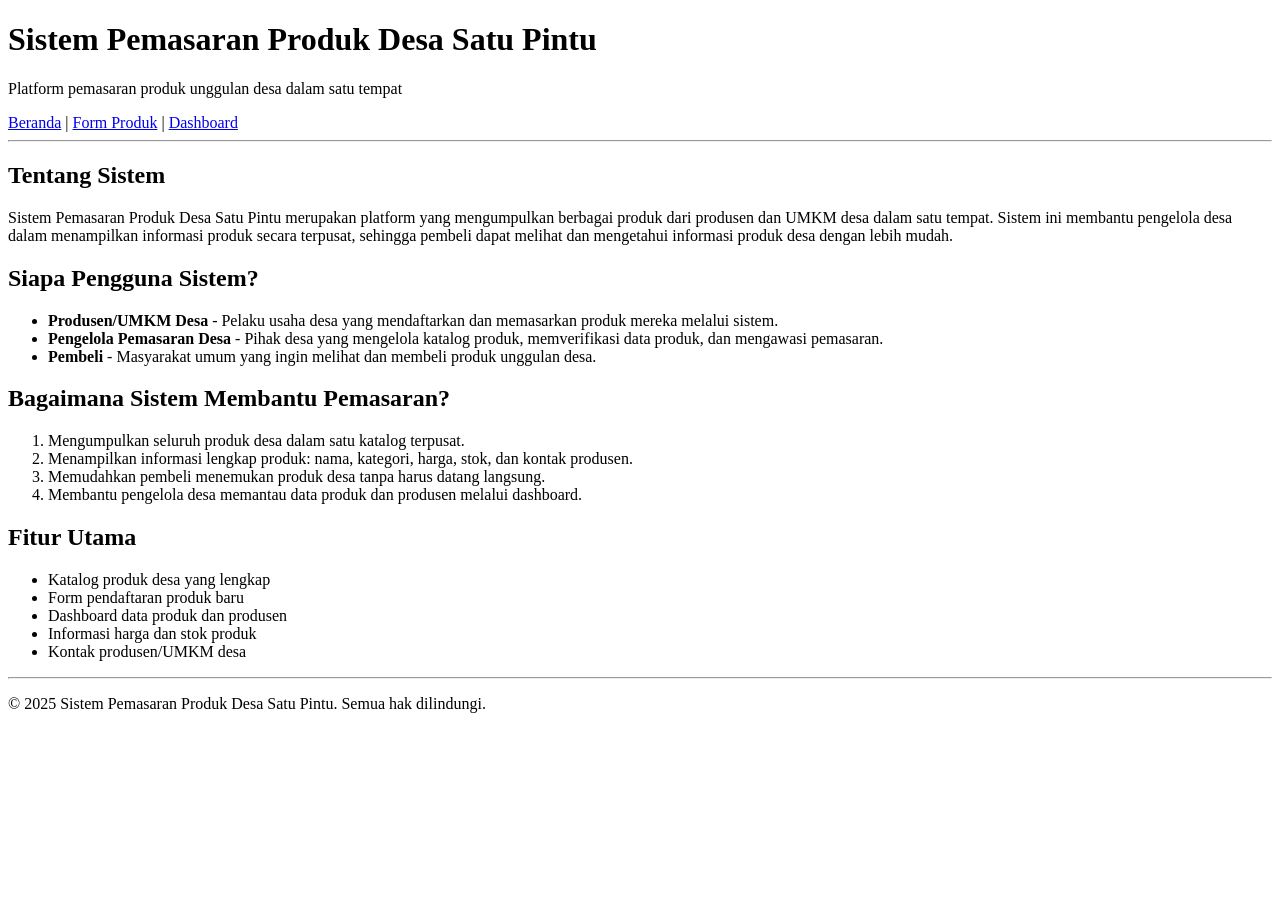
==== Tugas/index.html @ 78f6c93b "Menambahkan tugas dulu" ====
<!DOCTYPE html>
<html lang="id">
<head>
    <meta charset="UTF-8">
    <meta name="viewport" content="width=device-width, initial-scale=1.0">
    <title>Beranda - Sistem Pemasaran Produk Desa Satu Pintu</title>
</head>
<body>

    <header>
        <h1>Sistem Pemasaran Produk Desa Satu Pintu</h1>
        <p>Platform pemasaran produk unggulan desa dalam satu tempat</p>
    </header>

    <nav>
        <a href="index.html">Beranda</a> |
        <a href="form_produk.html">Form Produk</a> |
        <a href="dashboard.html">Dashboard</a>
    </nav>

    <hr>

    <main>
        <section>
            <h2>Tentang Sistem</h2>
            <p>Sistem Pemasaran Produk Desa Satu Pintu merupakan platform yang mengumpulkan berbagai produk dari produsen dan UMKM desa dalam satu tempat. Sistem ini membantu pengelola desa dalam menampilkan informasi produk secara terpusat, sehingga pembeli dapat melihat dan mengetahui informasi produk desa dengan lebih mudah.</p>
        </section>

        <section>
            <h2>Siapa Pengguna Sistem?</h2>
            <ul>
                <li><strong>Produsen/UMKM Desa</strong> - Pelaku usaha desa yang mendaftarkan dan memasarkan produk mereka melalui sistem.</li>
                <li><strong>Pengelola Pemasaran Desa</strong> - Pihak desa yang mengelola katalog produk, memverifikasi data produk, dan mengawasi pemasaran.</li>
                <li><strong>Pembeli</strong> - Masyarakat umum yang ingin melihat dan membeli produk unggulan desa.</li>
            </ul>
        </section>

        <section>
            <h2>Bagaimana Sistem Membantu Pemasaran?</h2>
            <ol>
                <li>Mengumpulkan seluruh produk desa dalam satu katalog terpusat.</li>
                <li>Menampilkan informasi lengkap produk: nama, kategori, harga, stok, dan kontak produsen.</li>
                <li>Memudahkan pembeli menemukan produk desa tanpa harus datang langsung.</li>
                <li>Membantu pengelola desa memantau data produk dan produsen melalui dashboard.</li>
            </ol>
        </section>

        <section>
            <h2>Fitur Utama</h2>
            <ul>
                <li>Katalog produk desa yang lengkap</li>
                <li>Form pendaftaran produk baru</li>
                <li>Dashboard data produk dan produsen</li>
                <li>Informasi harga dan stok produk</li>
                <li>Kontak produsen/UMKM desa</li>
            </ul>
        </section>
    </main>

    <hr>

    <footer>
        <p>&copy; 2025 Sistem Pemasaran Produk Desa Satu Pintu. Semua hak dilindungi.</p>
    </footer>

</body>
</html>
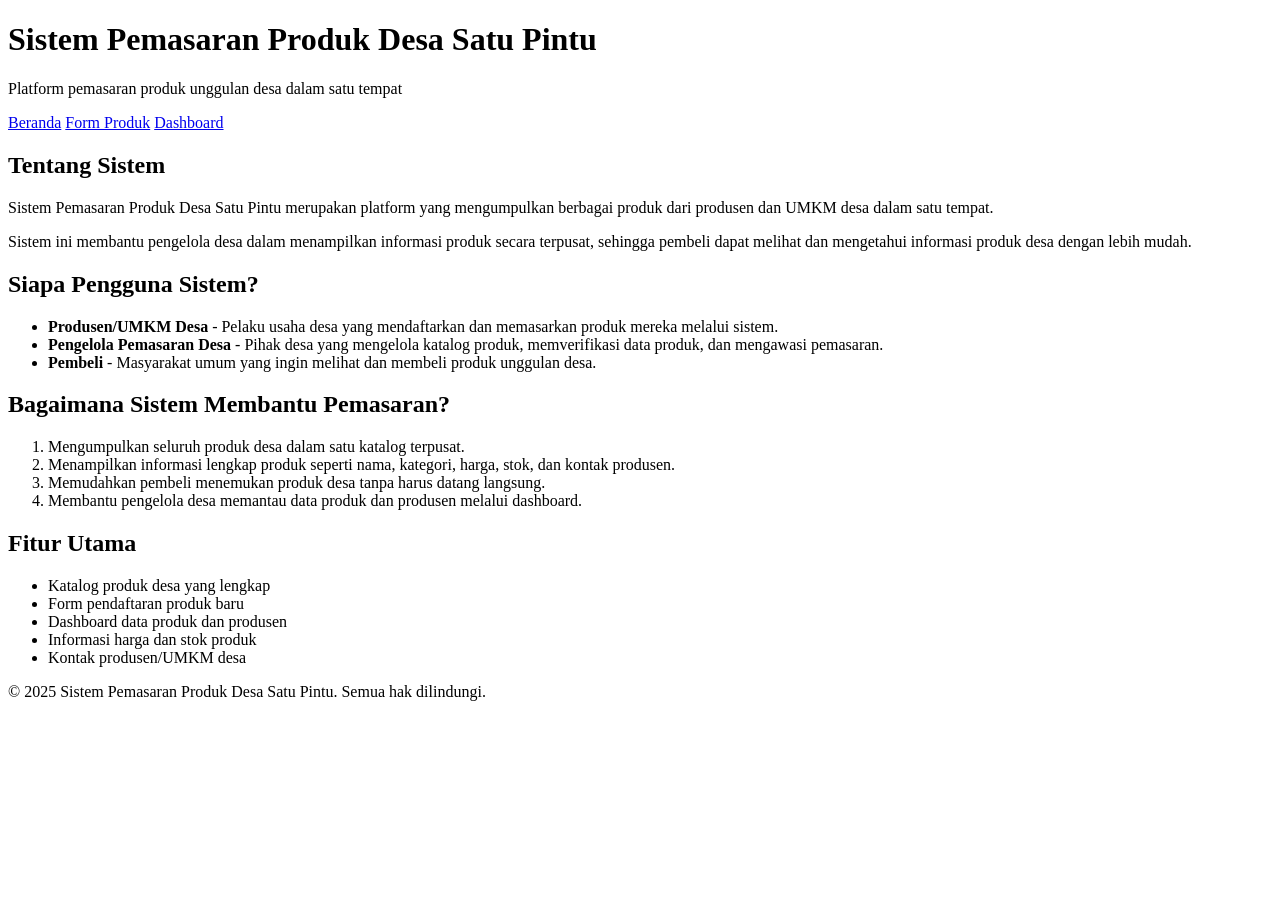
==== commit bc75853f: "Menambahkan styling CSS pada halaman web" ====
--- a/Tugas/index.html
+++ b/Tugas/index.html
@@ -1,52 +1,112 @@
 <!DOCTYPE html>
 <html lang="id">
+
 <head>
     <meta charset="UTF-8">
     <meta name="viewport" content="width=device-width, initial-scale=1.0">
+
     <title>Beranda - Sistem Pemasaran Produk Desa Satu Pintu</title>
+
+    <!-- External CSS -->
+    <link rel="stylesheet" href="style.css">
 </head>
+
 <body>
 
+    <!-- HEADER -->
     <header>
         <h1>Sistem Pemasaran Produk Desa Satu Pintu</h1>
         <p>Platform pemasaran produk unggulan desa dalam satu tempat</p>
     </header>
 
+
+    <!-- NAVIGASI -->
     <nav>
-        <a href="index.html">Beranda</a> |
-        <a href="form_produk.html">Form Produk</a> |
+        <a href="index.html">Beranda</a>
+        <a href="form_produk.html">Form Produk</a>
         <a href="dashboard.html">Dashboard</a>
     </nav>
 
-    <hr>
 
+    <!-- KONTEN -->
     <main>
+
+        <!-- Tentang Sistem -->
         <section>
             <h2>Tentang Sistem</h2>
-            <p>Sistem Pemasaran Produk Desa Satu Pintu merupakan platform yang mengumpulkan berbagai produk dari produsen dan UMKM desa dalam satu tempat. Sistem ini membantu pengelola desa dalam menampilkan informasi produk secara terpusat, sehingga pembeli dapat melihat dan mengetahui informasi produk desa dengan lebih mudah.</p>
+
+            <p>
+                Sistem Pemasaran Produk Desa Satu Pintu merupakan platform
+                yang mengumpulkan berbagai produk dari produsen dan UMKM desa
+                dalam satu tempat.
+            </p>
+
+            <p>
+                Sistem ini membantu pengelola desa dalam menampilkan informasi
+                produk secara terpusat, sehingga pembeli dapat melihat dan
+                mengetahui informasi produk desa dengan lebih mudah.
+            </p>
         </section>
 
+
+        <!-- Pengguna Sistem -->
         <section>
             <h2>Siapa Pengguna Sistem?</h2>
+
             <ul>
-                <li><strong>Produsen/UMKM Desa</strong> - Pelaku usaha desa yang mendaftarkan dan memasarkan produk mereka melalui sistem.</li>
-                <li><strong>Pengelola Pemasaran Desa</strong> - Pihak desa yang mengelola katalog produk, memverifikasi data produk, dan mengawasi pemasaran.</li>
-                <li><strong>Pembeli</strong> - Masyarakat umum yang ingin melihat dan membeli produk unggulan desa.</li>
+                <li>
+                    <strong>Produsen/UMKM Desa</strong> -
+                    Pelaku usaha desa yang mendaftarkan dan memasarkan
+                    produk mereka melalui sistem.
+                </li>
+
+                <li>
+                    <strong>Pengelola Pemasaran Desa</strong> -
+                    Pihak desa yang mengelola katalog produk,
+                    memverifikasi data produk, dan mengawasi pemasaran.
+                </li>
+
+                <li>
+                    <strong>Pembeli</strong> -
+                    Masyarakat umum yang ingin melihat dan membeli
+                    produk unggulan desa.
+                </li>
             </ul>
         </section>
 
+
+        <!-- Cara Sistem Membantu -->
         <section>
             <h2>Bagaimana Sistem Membantu Pemasaran?</h2>
+
             <ol>
-                <li>Mengumpulkan seluruh produk desa dalam satu katalog terpusat.</li>
-                <li>Menampilkan informasi lengkap produk: nama, kategori, harga, stok, dan kontak produsen.</li>
-                <li>Memudahkan pembeli menemukan produk desa tanpa harus datang langsung.</li>
-                <li>Membantu pengelola desa memantau data produk dan produsen melalui dashboard.</li>
+                <li>
+                    Mengumpulkan seluruh produk desa dalam satu katalog
+                    terpusat.
+                </li>
+
+                <li>
+                    Menampilkan informasi lengkap produk seperti nama,
+                    kategori, harga, stok, dan kontak produsen.
+                </li>
+
+                <li>
+                    Memudahkan pembeli menemukan produk desa tanpa harus
+                    datang langsung.
+                </li>
+
+                <li>
+                    Membantu pengelola desa memantau data produk dan
+                    produsen melalui dashboard.
+                </li>
             </ol>
         </section>
 
+
+        <!-- Fitur -->
         <section>
             <h2>Fitur Utama</h2>
+
             <ul>
                 <li>Katalog produk desa yang lengkap</li>
                 <li>Form pendaftaran produk baru</li>
@@ -55,13 +115,18 @@
                 <li>Kontak produsen/UMKM desa</li>
             </ul>
         </section>
+
     </main>
 
-    <hr>
 
+    <!-- FOOTER -->
     <footer>
-        <p>&copy; 2025 Sistem Pemasaran Produk Desa Satu Pintu. Semua hak dilindungi.</p>
+        <p>
+            &copy; 2025 Sistem Pemasaran Produk Desa Satu Pintu.
+            Semua hak dilindungi.
+        </p>
     </footer>
 
 </body>
-</html>
+
+</html>
